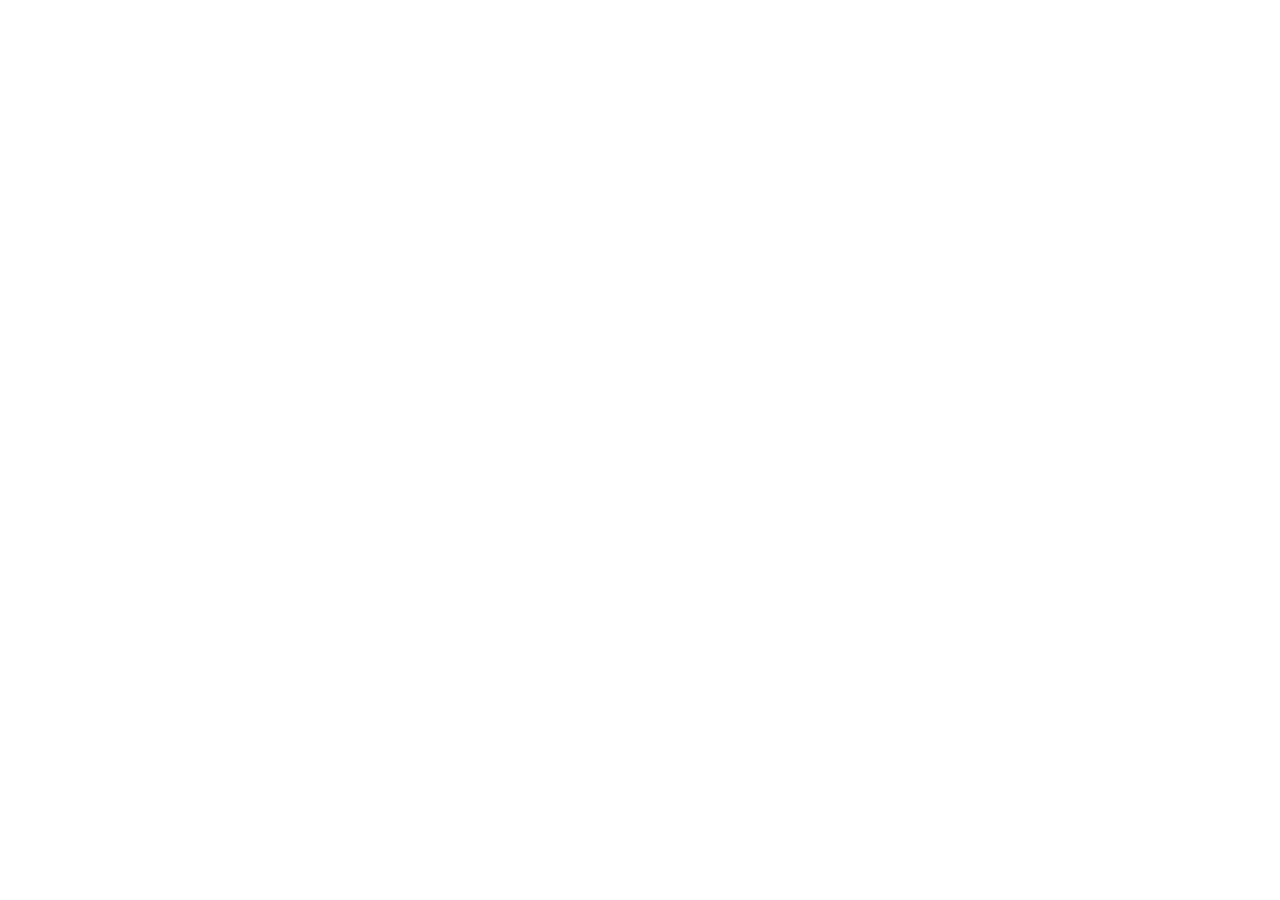
==== app/src/main/resources/templates/admin/adminDashboard.html @ 97c622c2 "Initial commit" ====
<!-- adminDashboard.html -->

<!-- 
Step-by-Step Explanation of `adminDashboard.html`
This file creates the Admin Dashboard interface for managing doctor-related data 
with search, filter, and modal functionality.


1. Declare the Document Type

   * Use `<!DOCTYPE html>` to ensure HTML5 standards for consistent rendering across browsers.

2. Begin the HTML Document with Thymeleaf Namespace

   * Add the `<html>` tag with `xmlns:th="http://www.thymeleaf.org"` to allow Thymeleaf-specific attributes in Spring-based apps.

3. Head Section – Metadata and Resources

   * Open the `<head>` section for meta info and links to assets and scripts.

4. Set Character Encoding

   * Use UTF-8 to support all characters and prevent encoding issues.

5. Set the Favicon

   * Add a favicon for browser tabs using Thymeleaf pathing: 
     `<link rel="icon" type="image/png" th:href="@{/assets/images/logo/logo.png}" />`.

6. Set the Page Title

   * Give the page a title, e.g., `"Admin Dashboard"`, which will show in the browser tab.

7. Link CSS Stylesheets

   * Include dashboard-specific styles and global site-wide styles:
     - `adminDashboard.css` for layout and design of this page.
     - `style.css` for shared UI components.

8. Link JavaScript Files (with `defer`)

   * Use Thymeleaf's `th:src` to include JS components and utilities:
     - `render.js` (rendering content)
     - `util.js` (utility functions)
     - `header.js` and `footer.js` (for dynamic header/footer)
   * Use `defer` so scripts execute after the HTML is fully parsed.

9. Close the Head and Begin the Body

    * Start the visible part of the webpage. `onload="renderContent()"` is used to call a function when the page is ready.

10. Create the Container

    * Add a `div` with class `container` for layout control.

11. Add a Wrapper Inside the Container

    * Wrap page elements with a `wrapper` div to maintain consistent spacing and organization.

12. Insert a Header Placeholder

    * Add `<div id="header"></div>` for injecting the header via JavaScript.

13. Define the Main Section

    * Use `<main class="main-content">` for the central dashboard area.

14. Add a Search Bar

    * Add an input field with `id="searchBar"` for admin to search content dynamically.

15. Add Filter Dropdowns

    * Use two `<select>` elements:
      - One for time (AM/PM).
      - One for filtering by medical specialty (Cardiologist, Dentist, etc.).

16. Add Content Display Area

    * Insert a `<div id="content"></div>` for dynamic injection of doctor cards or data.

17. Add a Footer Placeholder

    * Use `<div id="footer"></div>` for a JavaScript-rendered footer.

18. Add Modal Structure

    * Include a modal with:
      - A close button (`&times;`)
      - A content area (`#modal-body`) for displaying popup information or forms.

19. Include Page-Specific JavaScript Modules

    * Load JavaScript specific to the admin dashboard:
      - `adminDashboard.js` for dashboard logic.
      - `doctorCard.js` for rendering doctor information cards.
    * Use `type="module"` and `defer` for modern and non-blocking loading.

    HINT:
        `<script type="module" src="../../static/js/adminDashboard.js" defer></script>`
        `<script type="module" src="../../static/js/doctorDashboard.js" defer></script>`
        
        
20. Close the Body and HTML Tags

    * Finish the structure by properly closing all tags.

 -->
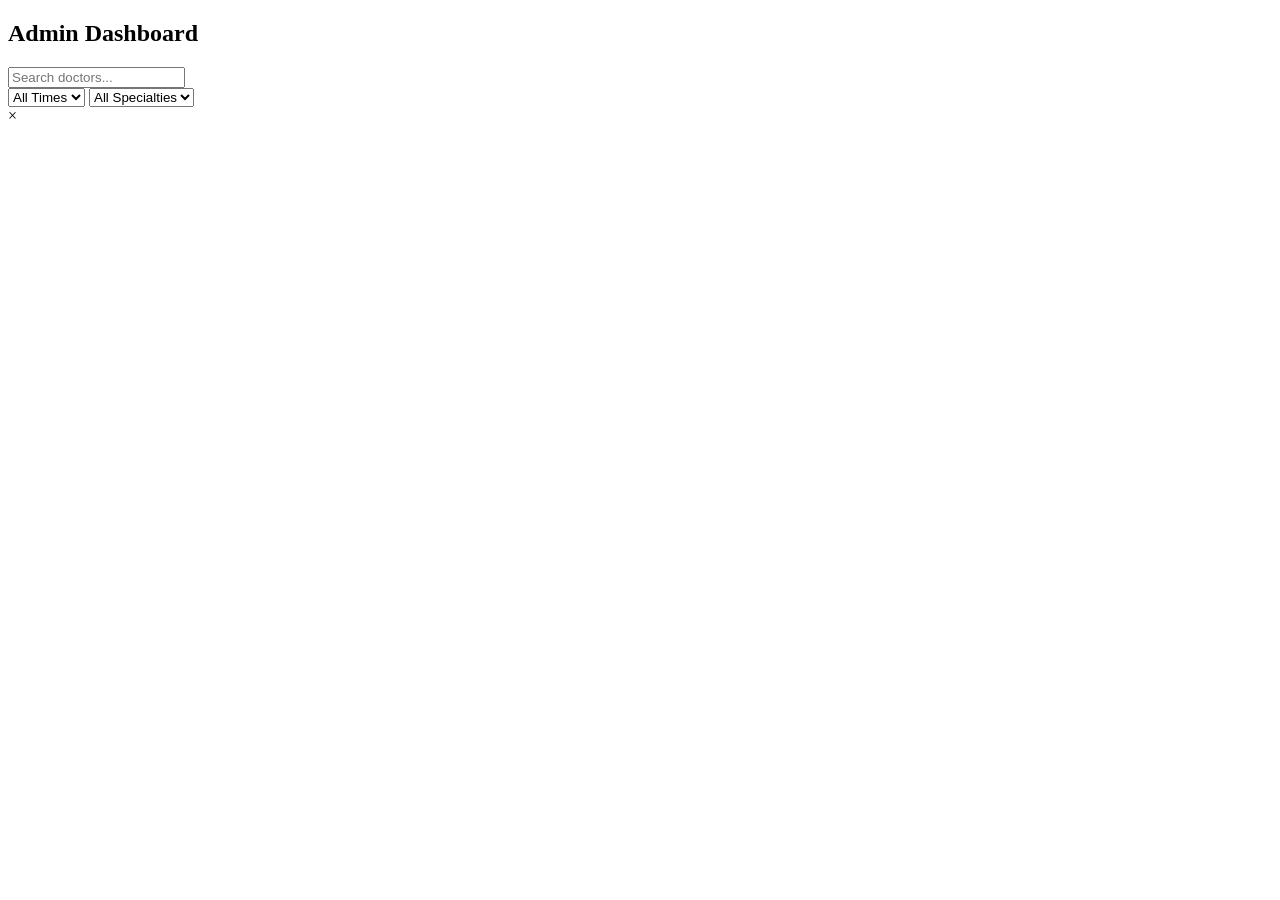
==== commit 879e7fbf: "Completed front end pages for Clinic Management System" ====
--- a/app/src/main/resources/templates/admin/adminDashboard.html
+++ b/app/src/main/resources/templates/admin/adminDashboard.html
@@ -1,5 +1,96 @@
 <!-- adminDashboard.html -->
-
+<!DOCTYPE html>
+<html xmlns:th="http://www.thymeleaf.org">
+
+<head>
+    <meta charset="UTF-8">
+
+    <link rel="icon" type="image/png" th:href="@{/assets/images/logo/logo.png}" />
+
+    <title>Admin Dashboard</title>
+
+    <link rel="stylesheet" th:href="@{/css/style.css}">
+    <link rel="stylesheet" th:href="@{/css/adminDashboard.css}">
+
+    <script th:src="@{/js/render.js}" defer></script>
+    <script th:src="@{/js/util.js}" defer></script>
+    <script th:src="@{/js/header.js}" defer></script>
+    <script th:src="@{/js/footer.js}" defer></script>
+</head>
+
+<body onload="renderContent()">
+
+    <div class="container">
+
+        <div class="wrapper">
+
+            <!-- Header -->
+            <div id="header"></div>
+
+            <!-- Main Content -->
+            <main class="main-content">
+
+                <h2>Admin Dashboard</h2>
+
+                <!-- Search -->
+                <input
+                    type="text"
+                    id="searchBar"
+                    placeholder="Search doctors...">
+
+                <!-- Filters -->
+                <div class="filters">
+
+                    <select id="timeFilter">
+                        <option value="">All Times</option>
+                        <option value="AM">AM</option>
+                        <option value="PM">PM</option>
+                    </select>
+
+                    <select id="specialtyFilter">
+                        <option value="">All Specialties</option>
+                        <option value="Cardiologist">Cardiologist</option>
+                        <option value="Dentist">Dentist</option>
+                        <option value="Dermatologist">Dermatologist</option>
+                        <option value="Neurologist">Neurologist</option>
+                        <option value="Pediatrician">Pediatrician</option>
+                        <option value="Psychiatrist">Psychiatrist</option>
+                    </select>
+
+                </div>
+
+                <!-- Dynamic Content -->
+                <div id="content"></div>
+
+            </main>
+
+            <!-- Footer -->
+            <div id="footer"></div>
+
+        </div>
+
+    </div>
+
+    <!-- Modal -->
+    <div id="modal" class="modal">
+
+        <div class="modal-content">
+
+            <span class="close">&times;</span>
+
+            <div id="modal-body"></div>
+
+        </div>
+
+    </div>
+
+    <!-- Page-specific JavaScript -->
+    <script type="module" th:src="@{/js/adminDashboard.js}" defer></script>
+    <script type="module" th:src="@{/js/doctorCard.js}" defer></script>
+
+</body>
+
+</html>
 <!-- 
 Step-by-Step Explanation of `adminDashboard.html`
 This file creates the Admin Dashboard interface for managing doctor-related data 
